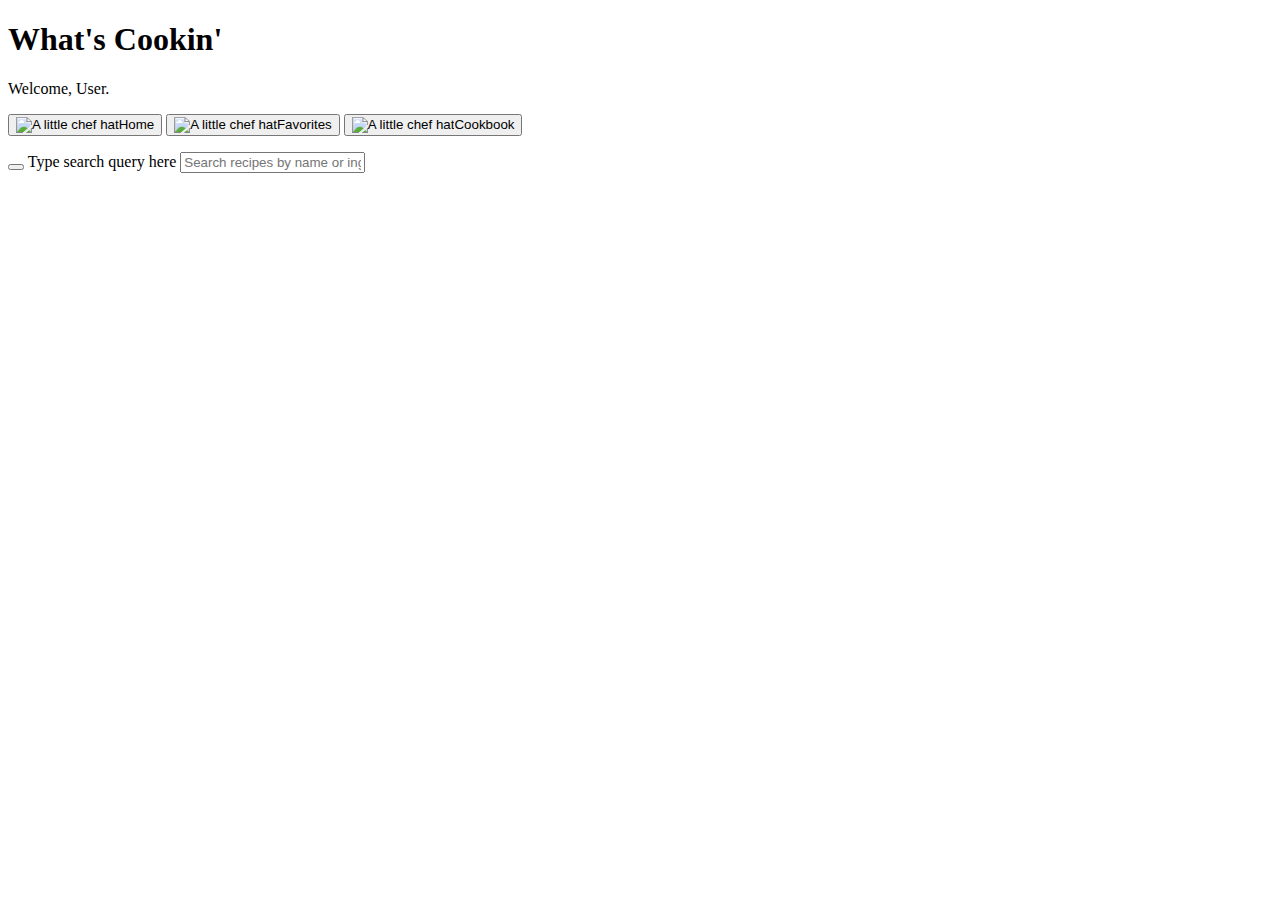
==== src/index.html @ 40f248e6 "Merge pull request #6 from CJSpohn/feature/missing-functionality" ====
<!DOCTYPE html>
<html lang='en'>
  <head>
    <meta charset='UTF-8'>
    <title>Whats Cookin</title>
    <link href='https://fonts.googleapis.com/css?family=Open+Sans:400,800&display=swap' rel='stylesheet'>
  </head>
  <body>
    <header class='main-header'>
      <h1>What's Cookin'</h1>
      <p class='user-info'>Welcome, <span class='user-name'>User</span>.</p>
      <div class="button-wrapper">
        <div class='button-container'>
          <button id='home-button' class='home nav-button'>
            <img src="https://www.flaticon.com/svg/vstatic/svg/129/129226.svg?token=exp=1610399741~hmac=3925a009d055e1a84be7fb04e832e68d" alt="A little chef hat" class="home-cl chef-logo">Home
          </button>
          <button id='view-favorites-button' class='view-favorites nav-button'>
            <img src="https://www.flaticon.com/svg/vstatic/svg/129/129226.svg?token=exp=1610399741~hmac=3925a009d055e1a84be7fb04e832e68d" alt="A little chef hat" class="fav-cl chef-logo hidden">Favorites
          </button>
          <button id="view-cookbook-button" class="view-cookbook nav-button">
            <img src="https://www.flaticon.com/svg/vstatic/svg/129/129226.svg?token=exp=1610399741~hmac=3925a009d055e1a84be7fb04e832e68d" alt="A little chef hat" class="cook-cl chef-logo hidden">Cookbook
          </button>
        </div>
        <p class="error-message"></p>
      </div>
    </header>
    <main>
      <form class='search-bar'>
        <button id='search-button' class='search-button nav-button'>
        </button>
        <label for='search-input' class='hidden'>Type search query here</label>
        <input id='search-input' class='search-input' type='text' placeholder='Search recipes by name or ingredients' value=''>
      </form>
      <section class='all-cards'>
      </section>
    </main>
  </body>
</html>
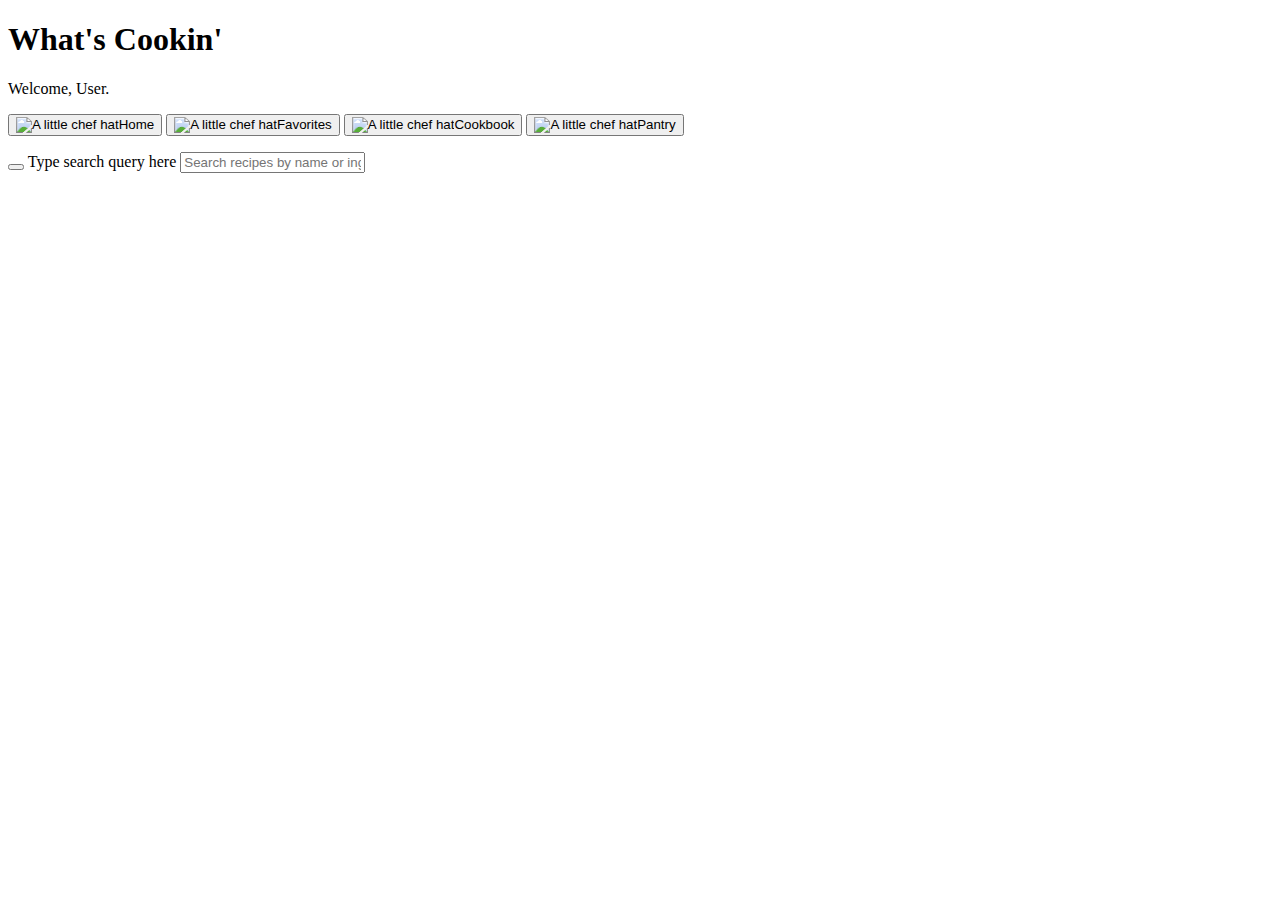
==== commit 0b4c7b85: "Add functionality for displayPantry method" ====
--- a/src/index.html
+++ b/src/index.html
@@ -1,38 +1,47 @@
 <!DOCTYPE html>
-<html lang='en'>
+<html lang="en">
   <head>
-    <meta charset='UTF-8'>
+    <meta charset="UTF-8">
     <title>Whats Cookin</title>
-    <link href='https://fonts.googleapis.com/css?family=Open+Sans:400,800&display=swap' rel='stylesheet'>
+    <link href="https://fonts.googleapis.com/css?family=Open+Sans:400,800&display=swap" rel="stylesheet">
   </head>
   <body>
-    <header class='main-header'>
+    <header class="main-header">
       <h1>What's Cookin'</h1>
-      <p class='user-info'>Welcome, <span class='user-name'>User</span>.</p>
+      <p class="user-info">Welcome, <span class="user-name">User</span>.</p>
       <div class="button-wrapper">
-        <div class='button-container'>
-          <button id='home-button' class='home nav-button'>
-            <img src="https://www.flaticon.com/svg/vstatic/svg/129/129226.svg?token=exp=1610399741~hmac=3925a009d055e1a84be7fb04e832e68d" alt="A little chef hat" class="home-cl chef-logo">Home
+        <div class="button-container">
+          <button id="home-button" class="home nav-button">
+            <img src="https://user-images.githubusercontent.com/69813722/104355153-7ef2d280-54c7-11eb-87d5-dd668b86ea06.png" alt="A little chef hat" class="home-cl chef-logo">Home
           </button>
-          <button id='view-favorites-button' class='view-favorites nav-button'>
-            <img src="https://www.flaticon.com/svg/vstatic/svg/129/129226.svg?token=exp=1610399741~hmac=3925a009d055e1a84be7fb04e832e68d" alt="A little chef hat" class="fav-cl chef-logo hidden">Favorites
+          <button id="view-favorites-button" class="view-favorites nav-button">
+            <img src="https://user-images.githubusercontent.com/69813722/104355153-7ef2d280-54c7-11eb-87d5-dd668b86ea06.png" alt="A little chef hat" class="fav-cl chef-logo hidden">Favorites
           </button>
           <button id="view-cookbook-button" class="view-cookbook nav-button">
-            <img src="https://www.flaticon.com/svg/vstatic/svg/129/129226.svg?token=exp=1610399741~hmac=3925a009d055e1a84be7fb04e832e68d" alt="A little chef hat" class="cook-cl chef-logo hidden">Cookbook
+            <img src="https://user-images.githubusercontent.com/69813722/104355153-7ef2d280-54c7-11eb-87d5-dd668b86ea06.png" alt="A little chef hat" class="cook-cl chef-logo hidden">Cookbook
+          </button>
+          <button id="view-pantry-button" class="view-pantry nav-button">
+            <img src="https://user-images.githubusercontent.com/69813722/104355153-7ef2d280-54c7-11eb-87d5-dd668b86ea06.png" alt="A little chef hat" class="pantry-cl chef-logo hidden">Pantry
           </button>
         </div>
         <p class="error-message"></p>
       </div>
     </header>
     <main>
-      <form class='search-bar'>
-        <button id='search-button' class='search-button nav-button'>
+      <form class="search-bar">
+        <button id="search-button" class="search-button nav-button">
         </button>
-        <label for='search-input' class='hidden'>Type search query here</label>
-        <input id='search-input' class='search-input' type='text' placeholder='Search recipes by name or ingredients' value=''>
+        <label for="search-input" class="hidden">Type search query here</label>
+        <input id="search-input" class="search-input" type="text" placeholder="Search recipes by name or ingredients" value="">
       </form>
-      <section class='all-cards'>
+      <section class="ingredients-list">
       </section>
+      <section class="recipe-area">
+      </section>
+      <div class="card-section-wrapper">
+        <section class="all-cards">
+        </section>
+      </div>
     </main>
   </body>
 </html>
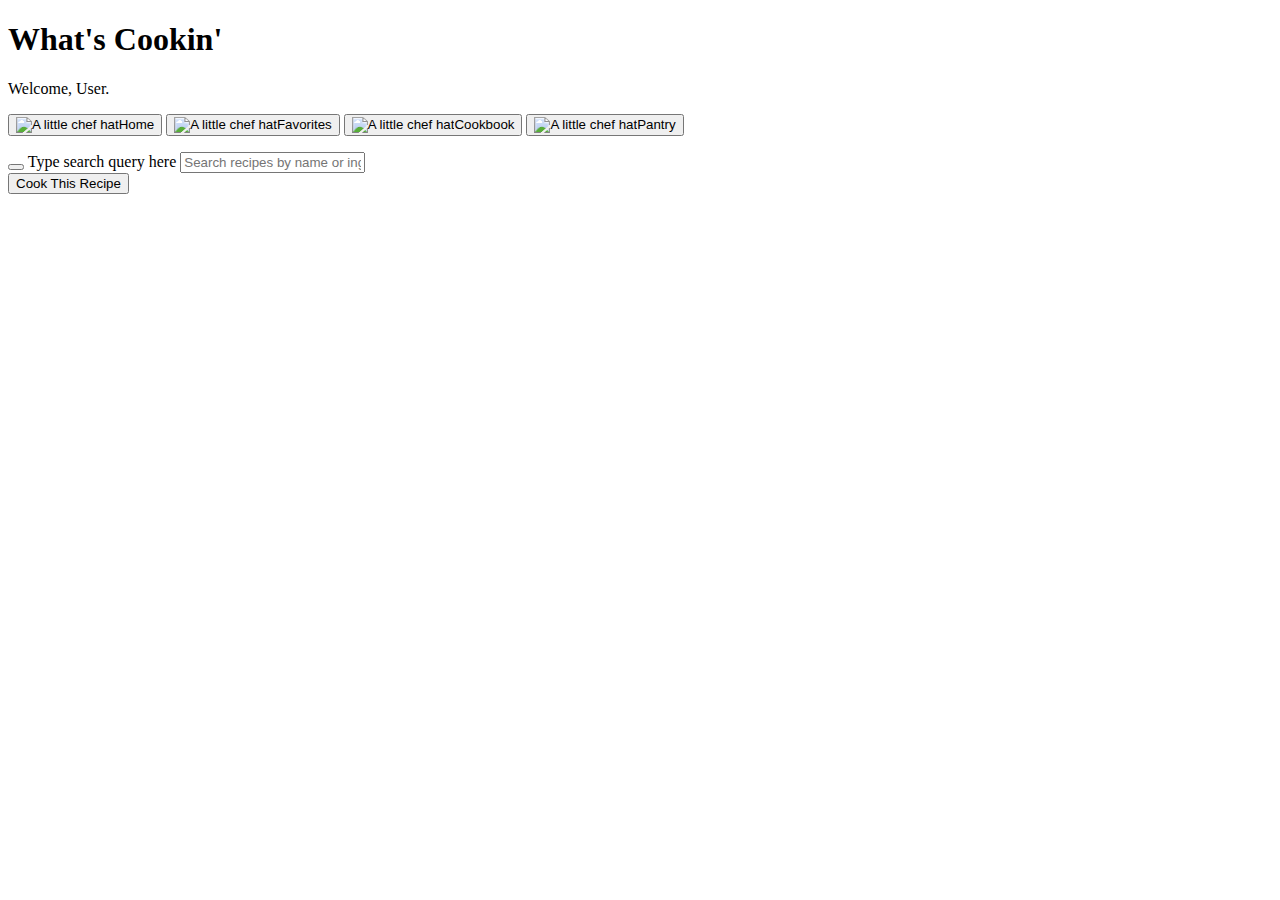
==== commit ce2eac1a: "Build method to find items to remove from the pantry" ====
--- a/src/index.html
+++ b/src/index.html
@@ -34,6 +34,7 @@
         <label for="search-input" class="hidden">Type search query here</label>
         <input id="search-input" class="search-input" type="text" placeholder="Search recipes by name or ingredients" value="">
       </form>
+      <button class="cook-recipe hidden">Cook This Recipe</button>
       <section class="ingredients-list">
       </section>
       <section class="recipe-area">
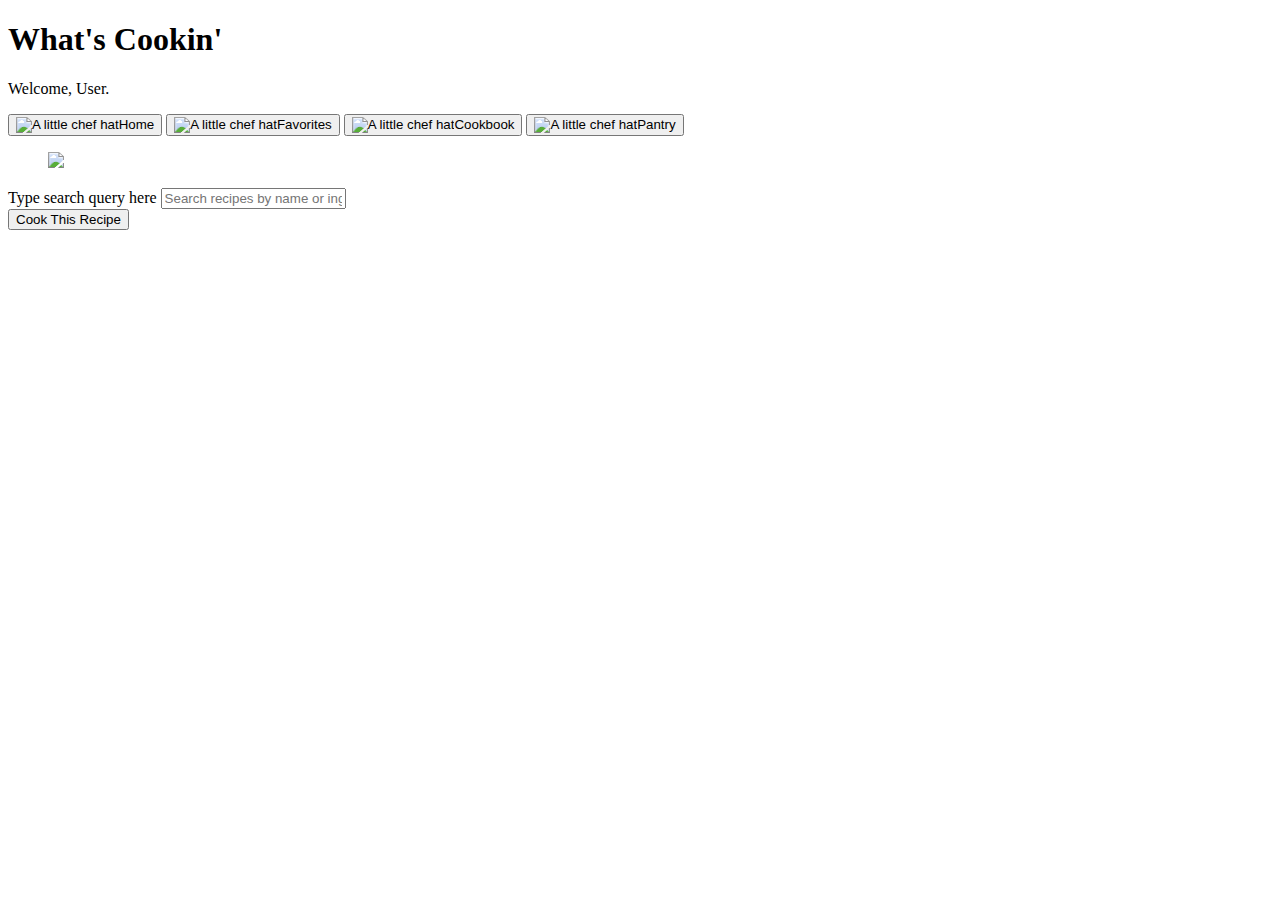
==== commit b69651db: "Refactor search button to image" ====
--- a/src/index.html
+++ b/src/index.html
@@ -29,12 +29,14 @@
     </header>
     <main>
       <form class="search-bar">
-        <button id="search-button" class="search-button nav-button">
-        </button>
+        <figure class="search-icon nav-button">
+          <img class="search-image" src="https://image.flaticon.com/icons/svg/660/660029.svg">
+        </figure>
         <label for="search-input" class="hidden">Type search query here</label>
         <input id="search-input" class="search-input" type="text" placeholder="Search recipes by name or ingredients" value="">
       </form>
       <button class="cook-recipe hidden">Cook This Recipe</button>
+      <section class="success-message hidden"></section>
       <section class="ingredients-list">
       </section>
       <section class="recipe-area">
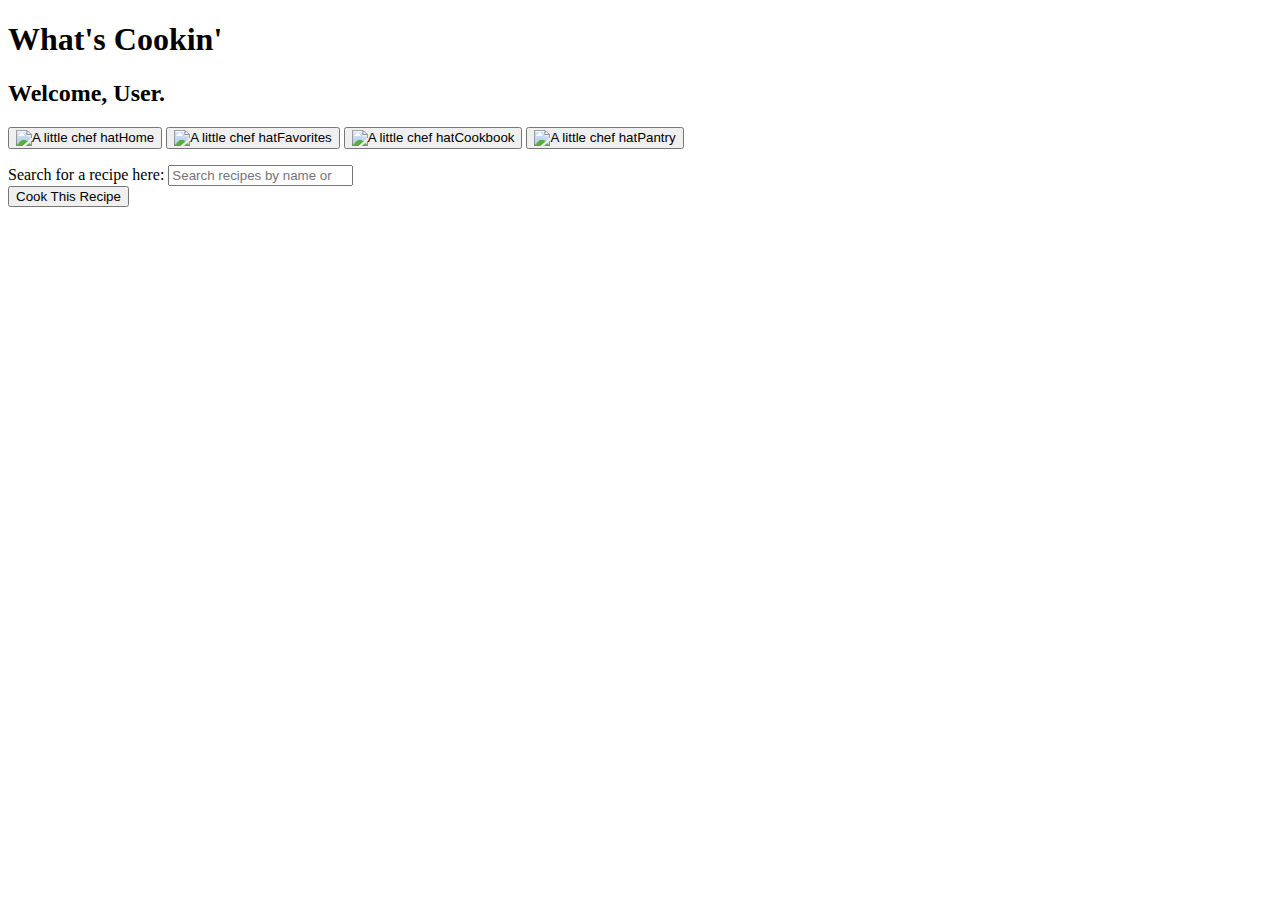
==== commit 45fae735: "Merge pull request #14 from CJSpohn/feature/accessibility" ====
--- a/src/index.html
+++ b/src/index.html
@@ -8,43 +8,41 @@
   <body>
     <header class="main-header">
       <h1>What's Cookin'</h1>
-      <p class="user-info">Welcome, <span class="user-name">User</span>.</p>
-      <div class="button-wrapper">
+      <h2 class="user-info">Welcome, <span class="user-name">User</span>.</h2>
+      <nav class="button-wrapper">
         <div class="button-container">
-          <button id="home-button" class="home nav-button">
+          <button class="home nav-button">
             <img src="https://user-images.githubusercontent.com/69813722/104355153-7ef2d280-54c7-11eb-87d5-dd668b86ea06.png" alt="A little chef hat" class="home-cl chef-logo">Home
           </button>
-          <button id="view-favorites-button" class="view-favorites nav-button">
+          <button class="view-favorites nav-button">
             <img src="https://user-images.githubusercontent.com/69813722/104355153-7ef2d280-54c7-11eb-87d5-dd668b86ea06.png" alt="A little chef hat" class="fav-cl chef-logo hidden">Favorites
           </button>
-          <button id="view-cookbook-button" class="view-cookbook nav-button">
+          <button class="view-cookbook nav-button">
             <img src="https://user-images.githubusercontent.com/69813722/104355153-7ef2d280-54c7-11eb-87d5-dd668b86ea06.png" alt="A little chef hat" class="cook-cl chef-logo hidden">Cookbook
           </button>
-          <button id="view-pantry-button" class="view-pantry nav-button">
+          <button class="view-pantry nav-button">
             <img src="https://user-images.githubusercontent.com/69813722/104355153-7ef2d280-54c7-11eb-87d5-dd668b86ea06.png" alt="A little chef hat" class="pantry-cl chef-logo hidden">Pantry
           </button>
         </div>
         <p class="error-message"></p>
-      </div>
+      </nav>
     </header>
     <main>
-      <form class="search-bar">
-        <figure class="search-icon nav-button">
-          <img class="search-image" src="https://image.flaticon.com/icons/svg/660/660029.svg">
-        </figure>
-        <label for="search-input" class="hidden">Type search query here</label>
-        <input id="search-input" class="search-input" type="text" placeholder="Search recipes by name or ingredients" value="">
-      </form>
-      <button class="cook-recipe hidden">Cook This Recipe</button>
-      <section class="success-message hidden"></section>
-      <section class="ingredients-list">
+      <section role="search">
+        <form class="search-bar">
+          <label for="search-input" class="hidden">Search for a recipe here:</label>
+          <input type="search" name="search-input" class="search-input" id="search-input" placeholder="Search recipes by name or ingredients">
+        </form>
       </section>
-      <section class="recipe-area">
+      <section role="main">
+        <button class="cook-recipe hidden">Cook This Recipe</button>
+        <section role="alert" class="success-message hidden"></section>
+        <section class="ingredients-list"></section>
+        <section class="recipe-area"></section>
+          <div class="card-section-wrapper">
+            <section class="all-cards"></section>
+          </div>
       </section>
-      <div class="card-section-wrapper">
-        <section class="all-cards">
-        </section>
-      </div>
     </main>
   </body>
 </html>
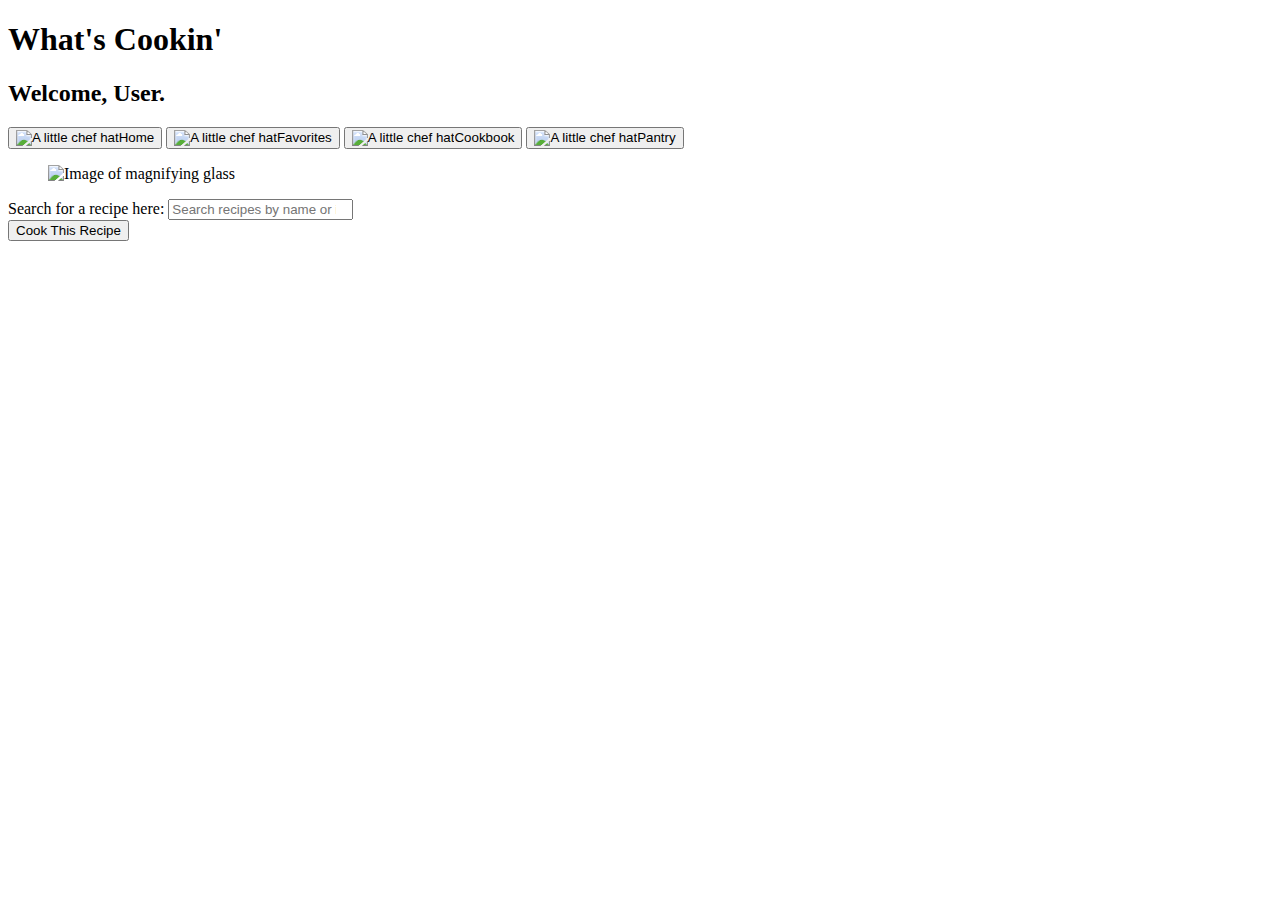
==== commit 5c0d54f4: "Merge pull request #17 from CJSpohn/feature/finalize-sass" ====
--- a/src/index.html
+++ b/src/index.html
@@ -30,12 +30,17 @@
     <main>
       <section role="search">
         <form class="search-bar">
+          <figure class="search-icon">
+            <img class="search-image" src="https://image.flaticon.com/icons/svg/660/660029.svg" alt="Image of magnifying glass">
+          </figure>
           <label for="search-input" class="hidden">Search for a recipe here:</label>
           <input type="search" name="search-input" class="search-input" id="search-input" placeholder="Search recipes by name or ingredients">
         </form>
       </section>
       <section role="main">
-        <button class="cook-recipe hidden">Cook This Recipe</button>
+        <div class="cook-button-container">
+          <button class="cook-recipe hidden">Cook This Recipe</button>
+        </div>
         <section role="alert" class="success-message hidden"></section>
         <section class="ingredients-list"></section>
         <section class="recipe-area"></section>
